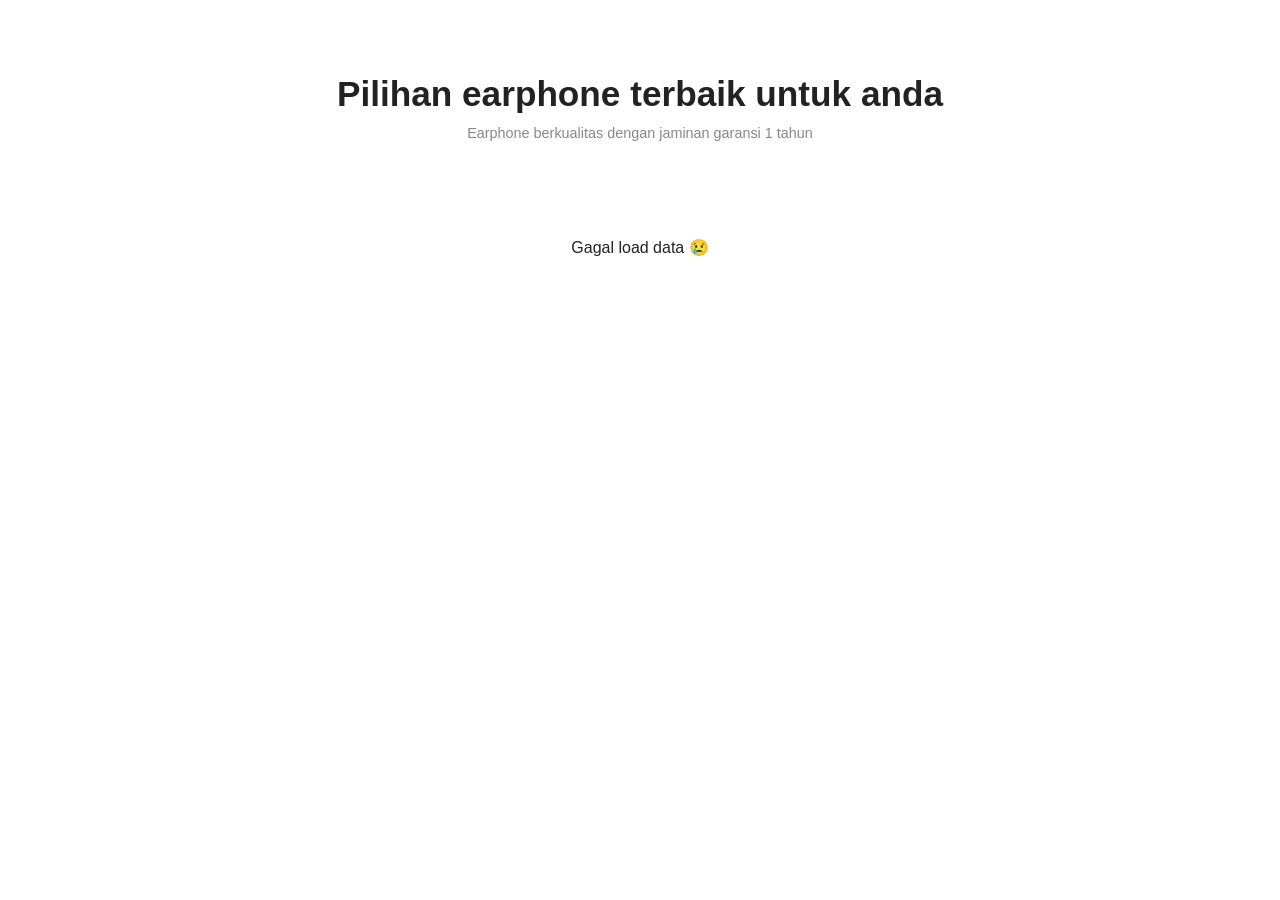
==== earphone-katalog.html @ e94419e8 "Add files via upload" ====
<!DOCTYPE html>
<html lang="id">
<head>
  <meta charset="UTF-8">
  <title>Katalog Laptop</title>
  <meta name="viewport" content="width=device-width, initial-scale=1">

  <link href="https://cdn.jsdelivr.net/npm/bootstrap@5.3.3/dist/css/bootstrap.min.css" rel="stylesheet">

  <link rel="stylesheet" href="./CSS/style.css">  

</head>

<body>

<div class="container py-5">
  
  <div class="katalog-laptop text-center">
        <h2 class="section-title">Pilihan earphone terbaik untuk anda</h2>
        <p class="section-sub" >Earphone berkualitas dengan jaminan garansi 1 tahun</p>
  </div>

  <div id="loading" class="text-center">Loading produk...</div>

  <div class="row" id="produk-list"></div>
</div>

<script>
const url = "https://opensheet.elk.sh/1FD1M-DCFZL9aGs0g69buWYYdUEhfF9l2v5r1nvjfOOM/earphone"; // GANTI ID LU

fetch(url)
  .then(res => res.json())
  .then(data => {
    const container = document.getElementById("produk-list");
    document.getElementById("loading").style.display = "none";

    data.forEach(item => {
      container.innerHTML += `
        
        <div class="col-lg-3 col-md-6">
          <div class="product-card">
            <div class="product-img-wrap">
              <span class="product-badge">Sale</span>
              <img src="${item.gambar}" alt="Headphone" />
            </div>
            <div class="product-body">
              <p class="product-name" style="font-size: 1.1rem;">${item.nama}</p>
              
                 <p class="text-dark" style="font-size: .85rem; color: rgba(255,255,255,.75); margin: 14px 0 24px; max-width: 300px; line-height: 1.6;">${item.deskripsi}</p>
                <div>
                  <span class="product-price text-dark">${item.harga}</span>
                  <span class="product-price-old">${item.hargaSebelum}</span>
                </div>
                <a href="#" class="btn-red mt-4">Tanya barang</a>
                
              </div>
            </div>
          </div>
        </div>
        
      `;
    });
  })
  .catch(err => {
    document.getElementById("loading").innerText = "Gagal load data 😢";
    console.log(err);
  });
</script>

<script src="./Js/script.js"></script>
</body>
</html>
---- CSS/style.css ----
/* ============================================================
       CSS VARIABLES & RESET
    ============================================================ */
    :root {
      --red:     #e62333;
      --black:   #111111;
      --gray-bg: #f3f3f3;
      --white:   #ffffff;
      --yellow:  #f5b800;
      --green:   #2db44a;
      --blue:    #1d6ce0;
      --text:    #222222;
      --muted:   #888888;
      --radius:  18px;
      --shadow:  0 8px 32px rgba(0,0,0,.10);
      --shadow-card: 0 4px 20px rgba(0,0,0,.08);
      --font-display: 'Bebas Neue', sans-serif;
      --font-body:    'DM Sans', sans-serif;
      --transition: .25s cubic-bezier(.4,0,.2,1);
    }

    html {
      scroll-behavior: smooth;
    }

    *, *::before, *::after { box-sizing: border-box; margin: 0; padding: 0; }

    body {
      font-family: var(--font-body);
      color: var(--text);
      background: var(--white);
      overflow-x: hidden;
    }

    h1,h2,h3,h4,h5,h6 { font-family: var(--font-body); }
    a { text-decoration: none; color: inherit; }
    img { max-width: 100%; display: block; }

    .reveal-init {
      opacity: 0;
      transform: translateY(34px);
      transition:
        opacity .7s cubic-bezier(.22,1,.36,1),
        transform .7s cubic-bezier(.22,1,.36,1);
    }

    .reveal-init.is-visible {
      opacity: 1;
      transform: translateY(0);
    }

    /* ============================================================
       NAVBAR
    ============================================================ */
    .phlox-nav {
      background: var(--white);
      padding: 18px 0;
      border-bottom: 1px solid #efefef;
      position: sticky;
      top: 0;
      z-index: 999;
      box-shadow: 0 2px 16px rgba(0,0,0,.05);
    }

    .phlox-logo {
      font-family: var(--font-display);
      font-size: 2rem;
      letter-spacing: .06em;
      color: var(--black);
    }
    .phlox-logo span { color: var(--red); }

    .phlox-nav .navbar-nav .nav-link {
      font-size: .9rem;
      font-weight: 500;
      color: var(--text);
      padding: 6px 14px;
      border-radius: 8px;
      transition: background var(--transition), color var(--transition);
    }
    .phlox-nav .navbar-nav .nav-link:hover,
    .phlox-nav .navbar-nav .nav-link.active {
      background: #f7f7f7;
      color: var(--red);
    }

    .nav-icons a {
      font-size: 1.15rem;
      color: var(--text);
      margin-left: 14px;
      transition: color var(--transition);
    }
    .nav-icons a:hover { color: var(--red); }

    .btn-login {
      font-size: .85rem;
      font-weight: 600;
      padding: 7px 20px;
      border-radius: 30px;
      border: 1.5px solid var(--black);
      background: transparent;
      color: var(--black);
      transition: all var(--transition);
    }
    .btn-login:hover { background: var(--black); color: var(--white); }

    /* ============================================================
       HERO
    ============================================================ */
    .hero {
      background: var(--gray-bg);
      min-height: 480px;
      position: relative;
      overflow: hidden;
      display: flex;
      align-items: center;
    }

    .hero-ghost {
      position: absolute;
      right: -2%;
      bottom: -10%;
      font-family: var(--font-display);
      font-size: clamp(80px, 16vw, 200px);
      color: rgba(0,0,0,.05);
      letter-spacing: -.02em;
      white-space: nowrap;
      pointer-events: none;
      user-select: none;
      line-height: 1;
    }

    .hero-label {
      font-size: .85rem;
      font-weight: 600;
      letter-spacing: .12em;
      text-transform: uppercase;
      color: var(--muted);
      margin-bottom: 8px;
    }

    .hero-title {
      font-family: var(--font-body);
      font-weight: 300;
      font-size: clamp(1.4rem, 3vw, 2rem);
      line-height: 1.15;
      margin-bottom: 4px;
    }
    .hero-title strong {
      font-weight: 800;
      font-size: clamp(2.2rem, 5vw, 3.5rem);
      display: block;
    }

    .btn-red {
      display: inline-block;
      padding: 12px 28px;
      background: var(--red);
      color: var(--white);
      font-weight: 700;
      font-size: .88rem;
      border-radius: 30px;
      letter-spacing: .04em;
      border: none;
      cursor: pointer;
      transition: all var(--transition);
      box-shadow: 0 4px 16px rgba(230,35,51,.35);
    }
    .btn-red:hover { background: #c41c29; transform: translateY(-2px); box-shadow: 0 8px 24px rgba(230,35,51,.4); color: var(--white); }

    .hero-img-wrap {
      display: flex;
      justify-content: flex-end;
      align-items: center;
      position: relative;
    }
    .hero-img-wrap img {
      width: min(500px, 100%);
      filter: drop-shadow(0 20px 40px rgba(0,0,0,.18));
      animation: float 4s ease-in-out infinite;
      border-radius: 18px;
    }
    @keyframes float {
      0%,100% { transform: translateY(0); }
      50%      { transform: translateY(-14px); }
    }

    .hero-desc {
      position: absolute;
      bottom: 28px;
      right: 32px;
      text-align: right;
      max-width: 220px;
    }
    .hero-desc-title { font-weight: 700; font-size: .85rem; }
    .hero-desc p { font-size: .75rem; color: var(--muted); margin-top: 4px; line-height: 1.5; }

    /* ============================================================
       ABOUT US
    ============================================================ */
    .about-section {
      background:
        radial-gradient(circle at top left,var(--gray-bg), transparent 28%),
        linear-gradient(180deg, #ffffff 0%, #faf7f3 100%);
    }

    .about-box {
      position: relative;
      background: linear-gradient(135deg, #d81f30 0%, #ef3a49 55%, #ff6f6b 100%);
      border-radius: 32px;
      padding: 40px 36px;
      overflow: hidden;
      box-shadow: 0 22px 50px rgba(230,35,51,.18);
    }

    .about-box::before {
      content: "";
      position: absolute;
      inset: 0;
      background:
        radial-gradient(circle at 15% 20%, rgba(255,255,255,.18), transparent 28%),
        radial-gradient(circle at 85% 70%, rgba(255,255,255,.10), transparent 24%);
      pointer-events: none;
    }

    .about-kicker {
      display: inline-block;
      padding: 7px 16px;
      border-radius: 999px;
      background: rgba(255,255,255,.16);
      color: var(--white);
      font-size: .78rem;
      font-weight: 700;
      letter-spacing: .14em;
      text-transform: uppercase;
      margin-bottom: 16px;
    }

    .about-content,
    .about-points-panel {
      position: relative;
      z-index: 1;
    }

    .about-content {
      padding-right: 12px;
      text-align: left;
    }

    .about-title {
      font-family: var(--font-body);
      font-weight: 800;
      font-size: clamp(2rem, 4vw, 3rem);
      line-height: 1.15;
      color: var(--white);
      max-width: 560px;
      margin-bottom: 16px;
    }

    .about-subtitle {
      font-size: 1rem;
      line-height: 1.85;
      color: rgba(255,255,255,.88);
      max-width: 560px;
      margin-bottom: 16px;
    }

    .about-text {
      font-size: .96rem;
      line-height: 1.85;
      color: rgba(255,255,255,.75);
      max-width: 560px;
      margin-bottom: 0;
    }

    .about-points-panel {
      background: rgba(255,255,255,.12);
      border: 1px solid rgba(255,255,255,.18);
      border-radius: 28px;
      padding: 28px 24px;
      backdrop-filter: blur(8px);
    }

    .about-panel-label {
      font-size: .78rem;
      font-weight: 700;
      letter-spacing: .14em;
      text-transform: uppercase;
      color: rgba(255,255,255,.7);
      margin-bottom: 18px;
    }

    .about-points {
      display: grid;
      gap: 12px;
    }

    .about-point {
      display: flex;
      align-items: center;
      gap: 12px;
      font-size: .92rem;
      font-weight: 600;
      color: var(--white);
      padding: 14px 16px;
      border-radius: 18px;
      background: rgba(255,255,255,.1);
      border: 1px solid rgba(255,255,255,.12);
    }

    .about-point i {
      width: 38px;
      height: 38px;
      display: inline-flex;
      align-items: center;
      justify-content: center;
      font-size: 1rem;
      color: var(--red);
      background: var(--white);
      border-radius: 12px;
      flex-shrink: 0;
    }

    /* ============================================================
       SECTION TITLES
    ============================================================ */
    .section-title {
      font-weight: 800;
      font-size: clamp(1.5rem, 3vw, 2.2rem);
    }
    .section-sub { color: var(--muted); font-size: .9rem; margin-top: 4px; }

    /* ============================================================
       CATEGORY HEADING
    ============================================================ */
    .category-heading {
      max-width: 760px;
      position: relative;
    }

    
    .category-title {
      font-family: var(--font-display);
      font-size: clamp(2.4rem, 6vw, 4.6rem);
      letter-spacing: .04em;
      line-height: .95;
      color: var(--black);
      margin-bottom: 16px;
      text-transform: uppercase;
    }

    .category-title::after {
      content: "";
      display: block;
      width: 120px;
      height: 5px;
      margin: 14px auto 0;
      border-radius: 999px;
      background: linear-gradient(90deg, var(--red), var(--yellow));
      box-shadow: 0 8px 20px rgba(230,35,51,.18);
    }

    .category-subtitle {
      max-width: 620px;
      margin: 0 auto;
      font-size: 1rem;
      line-height: 1.8;
      color: #5f5f5f;
    }

    /* ============================================================
       CATEGORY CARDS
    ============================================================ */
    .cat-card {
      border-radius: var(--radius);
      padding: 28px 24px;
      overflow: hidden;
      position: relative;
      min-height: 200px;
      display: flex;
      flex-direction: column;
      justify-content: space-between;
      transition: transform var(--transition), box-shadow var(--transition);
      cursor: pointer;
    }
    .cat-card:hover { transform: translateY(-6px); box-shadow: 0 16px 40px rgba(0,0,0,.15); }

    .cat-card .cat-label { font-size: .72rem; font-weight: 700; letter-spacing: .1em; text-transform: uppercase; opacity: .75; }
    .cat-card .cat-name  { font-weight: 700; font-size: 1.1rem; margin: 4px 0 2px; }
    .cat-card .cat-ghost {
      position: absolute;
      bottom: -10px; right: -4px;
      font-family: var(--font-display);
      font-size: 3.2rem;
      letter-spacing: -.02em;
      opacity: .18;
      line-height: 1;
      pointer-events: none;
    }

    .cat-card img {
      position: absolute;
      right: 12px;
      bottom: 0;
      width: 48%;
      object-fit: contain;
      filter: drop-shadow(0 8px 16px rgba(0,0,0,.2));
      transition: transform var(--transition);
    }
    .cat-card:hover img { transform: scale(1.06) rotate(-3deg); }

    .btn-browse {
      display: inline-block;
      padding: 7px 20px;
      border: 2px solid rgba(255,255,255,.8);
      border-radius: 30px;
      font-size: .78rem;
      font-weight: 700;
      color: var(--white);
      background: rgba(255,255,255,.15);
      backdrop-filter: blur(4px);
      transition: all var(--transition);
      width: fit-content;
    }
    .btn-browse:hover { background: var(--white); color: var(--black); border-color: var(--white); }
    .btn-browse.dark { border-color: rgba(0,0,0,.3); color: var(--black); background: rgba(0,0,0,.06); }
    .btn-browse.dark:hover { background: var(--black); color: var(--white); border-color: var(--black); }

    .bg-black  { background: var(--black); color: var(--white); }
    .bg-yellow { background: var(--yellow); color: var(--black); }
    .bg-red    { background: var(--red);    color: var(--white); }
    .bg-lgray  { background: #e8e8e8;       color: var(--black); }
    .bg-green  { background: var(--green);  color: var(--white); }
    .bg-blue   { background: var(--blue);   color: var(--white); }

    /* ============================================================
       FEATURES STRIP
    ============================================================ */
    .features-strip {
      border-top: 1px solid #efefef;
      border-bottom: 1px solid #efefef;
      padding: 36px 0;
    }
    .feature-item { display: flex; align-items: center; gap: 14px; }
    .feature-link {
      transition: transform var(--transition);
    }
    .feature-icon {
      width: 52px; height: 52px;
      border-radius: 14px;
      background: #f5f5f5;
      display: flex; align-items: center; justify-content: center;
      font-size: 1.4rem;
      color: var(--red);
      flex-shrink: 0;
      transition: transform var(--transition), box-shadow var(--transition), background var(--transition), color var(--transition);
    }
    .feature-title { font-weight: 700; font-size: .9rem; }
    .feature-sub   { font-size: .76rem; color: var(--muted); margin-top: 2px; }
    .feature-link:hover { transform: translateY(-2px); }
    .feature-link:hover .feature-icon {
      background: #ffffff;
      color: #e62333;
      box-shadow: 0 12px 26px rgba(230,35,51,.32);
    }

    /* ============================================================
       PROMO BANNER
    ============================================================ */
    .promo-banner {
      background: var(--red);
      border-radius: var(--radius);
      overflow: hidden;
      position: relative;
      padding: 56px 48px;
      display: flex;
      align-items: center;
      justify-content: space-between;
    }
    .promo-banner::before {
      content: '';
      position: absolute;
      inset: 0;
      background: radial-gradient(circle at 30% 50%, rgba(255,255,255,.12) 0%, transparent 60%);
    }
    .promo-off {
      font-family: var(--font-display);
      font-size: clamp(60px, 10vw, 110px);
      color: rgba(255,255,255,.2);
      line-height: .9;
      position: absolute;
      left: 36px; top: 16px;
      pointer-events: none;
    }
    .promo-content { position: relative; z-index: 1; }
    .promo-tag { font-size: .78rem; font-weight: 700; letter-spacing: .14em; text-transform: uppercase; color: rgba(255,255,255,.7); margin-bottom: 8px; }
    .promo-title { font-weight: 800; font-size: clamp(2rem, 4vw, 3rem); color: var(--white); line-height: 1.1; }
    .promo-sub { font-size: .85rem; color: rgba(255,255,255,.75); margin: 14px 0 24px; max-width: 300px; line-height: 1.6; }
    .promo-date { font-size: .78rem; font-weight: 600; color: rgba(255,255,255,.65); margin-bottom: 20px; }

    .btn-white {
      display: inline-block;
      padding: 12px 32px;
      background: var(--white);
      color: var(--red);
      font-weight: 700;
      font-size: .88rem;
      border-radius: 30px;
      transition: all var(--transition);
      box-shadow: 0 4px 16px rgba(0,0,0,.15);
    }
    .btn-white:hover { transform: translateY(-2px); box-shadow: 0 8px 24px rgba(0,0,0,.2); color: var(--red); }

    .promo-img {
      width: min(340px, 45%);
      filter: drop-shadow(-20px 20px 40px rgba(0,0,0,.3));
      animation: float 4.5s ease-in-out infinite;
      position: relative; z-index: 1;
    }

    /* HALAMAN KATALOG */
    .katalog-laptop{
      margin-bottom: 50px;
      padding: 25px;
    }
    .katalog-laptop .section-title {
      font-size: clamp(1.2rem, 5vw, 2.2rem);
      font-weight: normal;
      font-family: var(--font-display);
      font-weight: 600;
    }

    /* ============================================================
       TESTIMONIALS
    ============================================================ */
    .testimonials-section {
      background:
        radial-gradient(circle at top left, rgba(230,35,51,.05), transparent 22%),
        linear-gradient(180deg, #ffffff 0%, #fbfbfb 100%);
    }

    .testimonials-shell {
      background: #ffffff;
      border-radius: 34px;
      border: 1px solid rgba(17,17,17,.06);
      box-shadow: 0 24px 60px rgba(0,0,0,.06);
      padding: 54px 46px 34px;
      position: relative;
      overflow: hidden;
    }

    .testimonials-shell::before {
      content: "";
      position: absolute;
      inset: 0;
      background:
        radial-gradient(circle at 50% 32%, rgba(112,224,219,.16), transparent 24%),
        radial-gradient(circle at 10% 90%, rgba(230,35,51,.05), transparent 24%);
      pointer-events: none;
    }

    .testimonial-heading,
    .testimonial-grid,
    .testimonial-stats {
      position: relative;
      z-index: 1;
    }

    .testimonial-heading {
      max-width: 520px;
      margin: 0 auto 38px;
    }

    .testimonial-kicker {
      font-size: .72rem;
      font-weight: 700;
      letter-spacing: .18em;
      text-transform: uppercase;
      color: var(--muted);
      margin-bottom: 10px;
    }

    .testimonial-title {
      font-weight: 800;
      font-size: clamp(2rem, 4vw, 3rem);
      line-height: 1.08;
      color: var(--black);
      margin-bottom: 10px;
    }

    .testimonial-subtitle {
      font-size: .9rem;
      line-height: 1.7;
      color: #8a8a8a;
      margin-bottom: 0;
    }

    .testimonial-controls {
      display: flex;
      align-items: center;
      justify-content: center;
      gap: 10px;
      margin-top: 20px;
    }

    .testimonial-control-btn {
      width: 44px;
      height: 44px;
      border-radius: 50%;
      border: 1px solid rgba(17,17,17,.08);
      background: rgba(255,255,255,.96);
      color: var(--black);
      display: inline-flex;
      align-items: center;
      justify-content: center;
      font-size: 1rem;
      box-shadow: 0 10px 24px rgba(0,0,0,.06);
      transition: transform var(--transition), box-shadow var(--transition), color var(--transition), border-color var(--transition);
    }

    .testimonial-control-btn:hover {
      transform: translateY(-2px);
      color: var(--red);
      border-color: rgba(230,35,51,.18);
      box-shadow: 0 14px 28px rgba(230,35,51,.12);
    }

    .testimonial-grid {
      margin-bottom: 30px;
    }

    .testimonial-stack {
      display: grid;
      gap: 14px;
    }

    .testimonial-stack-left {
      padding-top: 18px;
    }

    .testimonial-stack-right {
      padding-top: 28px;
    }

    .testimonial-card {
      background: rgba(255,255,255,.94);
      border: 1px solid rgba(17,17,17,.05);
      border-radius: 22px;
      padding: 18px;
      box-shadow: 0 18px 36px rgba(0,0,0,.05);
      backdrop-filter: blur(8px);
      transition:
        transform var(--transition),
        box-shadow var(--transition),
        border-color var(--transition),
        background var(--transition);
    }

    .testimonial-card.muted-card {
      background: linear-gradient(180deg, rgba(255,255,255,.9), rgba(247,247,247,.82));
      color: #b6b6b6;
      box-shadow: none;
    }

    .testimonial-card:hover {
      transform: translateY(-8px);
      box-shadow: 0 24px 46px rgba(0,0,0,.1);
      border-color: rgba(117,230,220,.4);
      background: rgba(255,255,255,.98);
    }

    .testimonial-card.muted-card:hover {
      box-shadow: 0 18px 34px rgba(0,0,0,.06);
      background: linear-gradient(180deg, rgba(255,255,255,.96), rgba(245,250,249,.92));
    }

    .testimonial-user {
      display: flex;
      align-items: center;
      gap: 12px;
      margin-bottom: 14px;
    }

    .testimonial-avatar {
      width: 46px;
      height: 46px;
      border-radius: 50%;
      display: inline-flex;
      align-items: center;
      justify-content: center;
      font-size: .82rem;
      font-weight: 700;
      letter-spacing: .04em;
      flex-shrink: 0;
      color: var(--white);
      box-shadow: inset 0 0 0 2px rgba(255,255,255,.35);
      transition: transform var(--transition), box-shadow var(--transition);
    }

    .testimonial-card:hover .testimonial-avatar {
      transform: scale(1.08) rotate(-4deg);
      box-shadow:
        inset 0 0 0 2px rgba(255,255,255,.35),
        0 10px 24px rgba(0,0,0,.12);
    }

    .avatar-red {
      background: linear-gradient(135deg, #111111 0%, #e62333 100%);
    }

    .avatar-dark {
      background: linear-gradient(135deg, #1f2937 0%, #4b5563 100%);
    }

    .avatar-soft {
      background: linear-gradient(135deg, #85d8ce 0%, #d4fff8 100%);
      color: #11312f;
      box-shadow: inset 0 0 0 2px rgba(255,255,255,.65);
    }

    .testimonial-user h3 {
      font-size: .92rem;
      font-weight: 700;
      margin-bottom: 3px;
      color: var(--black);
      transition: color var(--transition);
    }

    .testimonial-user p {
      font-size: .76rem;
      color: #79c8c2;
      margin-bottom: 0;
    }

    .testimonial-text {
      font-size: .84rem;
      line-height: 1.65;
      color: #707070;
      margin-bottom: 14px;
      transition: color var(--transition);
    }

    .testimonial-card:hover .testimonial-user h3 {
      color: var(--red);
    }

    .testimonial-card:hover .testimonial-text {
      color: #555555;
    }

    .testimonial-meta,
    .testimonial-time {
      font-size: .72rem;
      color: #a7a7a7;
      letter-spacing: .02em;
    }

    .testimonial-meta span,
    .testimonial-time span {
      margin-left: 10px;
    }

    .testimonial-stats {
      background: var(--red);
      border: 1px solid rgba(117,230,220,.26);
      border-radius: 24px;
      padding: 18px;
      margin: 0 0 6px;
      box-shadow: inset 0 1px 0 rgba(255,255,255,.6);
    }

    .testimonial-stat-card {
      text-align: center;
      padding: 12px 10px;
    }

    .testimonial-stat-card h3 {
      font-size: clamp(1.8rem, 4vw, 2.4rem);
      font-weight: 800;
      color: var(--white);
      margin-bottom: 4px;
    }

    .testimonial-stat-card h3 span {
      color: var(--white);
    }

    .testimonial-stat-card p {
      font-size: .76rem;
      color: var(--white);
      margin-bottom: 0;
    }

    /* ============================================================
       PRODUCT CARDS
    ============================================================ */
    .product-card {
      border-radius: var(--radius);
      overflow: hidden;
      background: var(--white);
      box-shadow: var(--shadow-card);
      transition: transform var(--transition), box-shadow var(--transition);
      cursor: pointer;
    }
    .product-card:hover { transform: translateY(-8px); box-shadow: 0 20px 48px rgba(0,0,0,.13); }

    .product-img-wrap {
      background: var(--gray-bg);
      height: 200px;
      display: flex;
      align-items: center;
      justify-content: center;
      padding: 20px;
      position: relative;
      overflow: hidden;
    }
    .product-img-wrap img {
      height: 100%;
      object-fit: contain;
      transition: transform var(--transition);
    }
    .product-card:hover .product-img-wrap img { transform: scale(1.08); }

    .product-badge {
      position: absolute;
      top: 12px; left: 12px;
      background: var(--red);
      color: var(--white);
      font-size: .7rem;
      font-weight: 700;
      padding: 4px 10px;
      border-radius: 30px;
    }

    .product-body { padding: 18px; }
    .product-name { font-weight: 700; font-size: .92rem; margin-bottom: 6px; }
    .product-price {
      font-weight: medium;
      font-size: 1.1rem;
      color: var(--red);
    }
    .product-price-old {
      font-size: .82rem;
      color: var(--muted);
      text-decoration: line-through;
      margin-left: 6px;
      font-weight: 400;
    }

    .btn-cart {
      width: 36px; height: 36px;
      border-radius: 50%;
      border: 1.5px solid #e0e0e0;
      background: transparent;
      display: flex; align-items: center; justify-content: center;
      font-size: .95rem;
      color: var(--muted);
      transition: all var(--transition);
      cursor: pointer;
    }
    .btn-cart:hover { background: var(--red); border-color: var(--red); color: var(--white); }

    /* ============================================================
       FOOTER
    ============================================================ */
    .phlox-footer {
      background: var(--black);
      color: rgba(255,255,255,.7);
      padding: 64px 0 32px;
    }
    .footer-logo {
      font-family: var(--font-display);
      font-size: 2.2rem;
      color: var(--white);
    }
    .footer-logo span { color: var(--red); }
    .footer-desc { font-size: .85rem; margin-top: 12px; line-height: 1.7; max-width: 240px; }

    .footer-title { font-weight: 700; font-size: .9rem; color: var(--white); margin-bottom: 18px; letter-spacing: .05em; }
    .footer-links li { margin-bottom: 10px; }
    .footer-links a { font-size: .85rem; color: rgba(255,255,255,.55); transition: color var(--transition); }
    .footer-links a:hover { color: var(--red); }

    .footer-divider { border-color: rgba(255,255,255,.08); margin: 40px 0 24px; }
    .footer-copy { font-size: .8rem; color: rgba(255,255,255,.35); }

    .social-icon {
      width: 38px; height: 38px;
      border-radius: 50%;
      border: 1.5px solid rgba(255,255,255,.15);
      display: inline-flex; align-items: center; justify-content: center;
      font-size: 1rem;
      color: rgba(255,255,255,.5);
      margin-right: 8px;
      transition: all var(--transition);
    }
    .social-icon:hover { background: var(--red); border-color: var(--red); color: var(--white); }

    /* ============================================================
       RESPONSIVE
    ============================================================ */
    @media (max-width: 991px) {
      .hero-img-wrap img { width: 300px; }
      .promo-img { width: 200px; }
      .promo-banner { padding: 40px 32px; }
      .about-box { padding: 32px 28px; }
      .about-content { padding-right: 0; }
      .testimonials-shell { padding: 42px 30px 26px; }
      .testimonial-stack-left,
      .testimonial-stack-right { padding-top: 0; }
      .testimonial-slide {
        display: none;
        opacity: 0;
        transform: translateY(14px);
        transition: opacity .45s ease, transform .45s ease;
      }
      .testimonial-slide.is-active {
        display: block;
        opacity: 1;
        transform: translateY(0);
      }
    }
    @media (max-width: 767px) {
      .hero { padding: 60px 0; }
      .hero-img-wrap { justify-content: center; margin-top: 30px; }
      .hero-desc { position: static; text-align: left; margin-top: 20px; max-width: 100%; }
      .promo-banner { flex-direction: column; gap: 32px; text-align: center; padding: 40px 24px; }
      .promo-img { width: 200px; }
      .promo-sub { margin-left: auto; margin-right: auto; }
      .promo-off { font-size: 60px; }
      .feature-item { flex-direction: column; text-align: center; }
      .category-title::after { width: 90px; height: 8px; }
      .category-subtitle { font-size: .92rem; line-height: 1.7; }
      .about-box { padding: 24px 20px; border-radius: 24px; }
      .about-title { font-size: clamp(1.7rem, 7vw, 2.3rem); }
      .about-subtitle,
      .about-text { font-size: .92rem; line-height: 1.75; }
      .about-point { align-items: flex-start; }
      .about-points-panel { padding: 22px 18px; border-radius: 22px; }
      .testimonials-shell { padding: 34px 18px 20px; border-radius: 24px; }
      .testimonial-heading { margin-bottom: 28px; }
      .testimonial-card { border-radius: 18px; padding: 16px; }
      .testimonial-stats { border-radius: 18px; padding: 12px; }
      .testimonial-stat-card { padding: 10px 8px; }
      .testimonial-control-btn {
        width: 40px;
        height: 40px;
      }
    }
    @media (max-width: 575px) {
      .cat-card img { width: 40%; }
      .about-kicker { font-size: .72rem; letter-spacing: .1em; }
      .about-point { font-size: .88rem; padding: 11px 12px; }
      .testimonial-title { font-size: 1.8rem; }
      .testimonial-subtitle { font-size: .84rem; }
      .testimonial-user { margin-bottom: 12px; }
      .testimonial-avatar { width: 42px; height: 42px; font-size: .75rem; }
    }
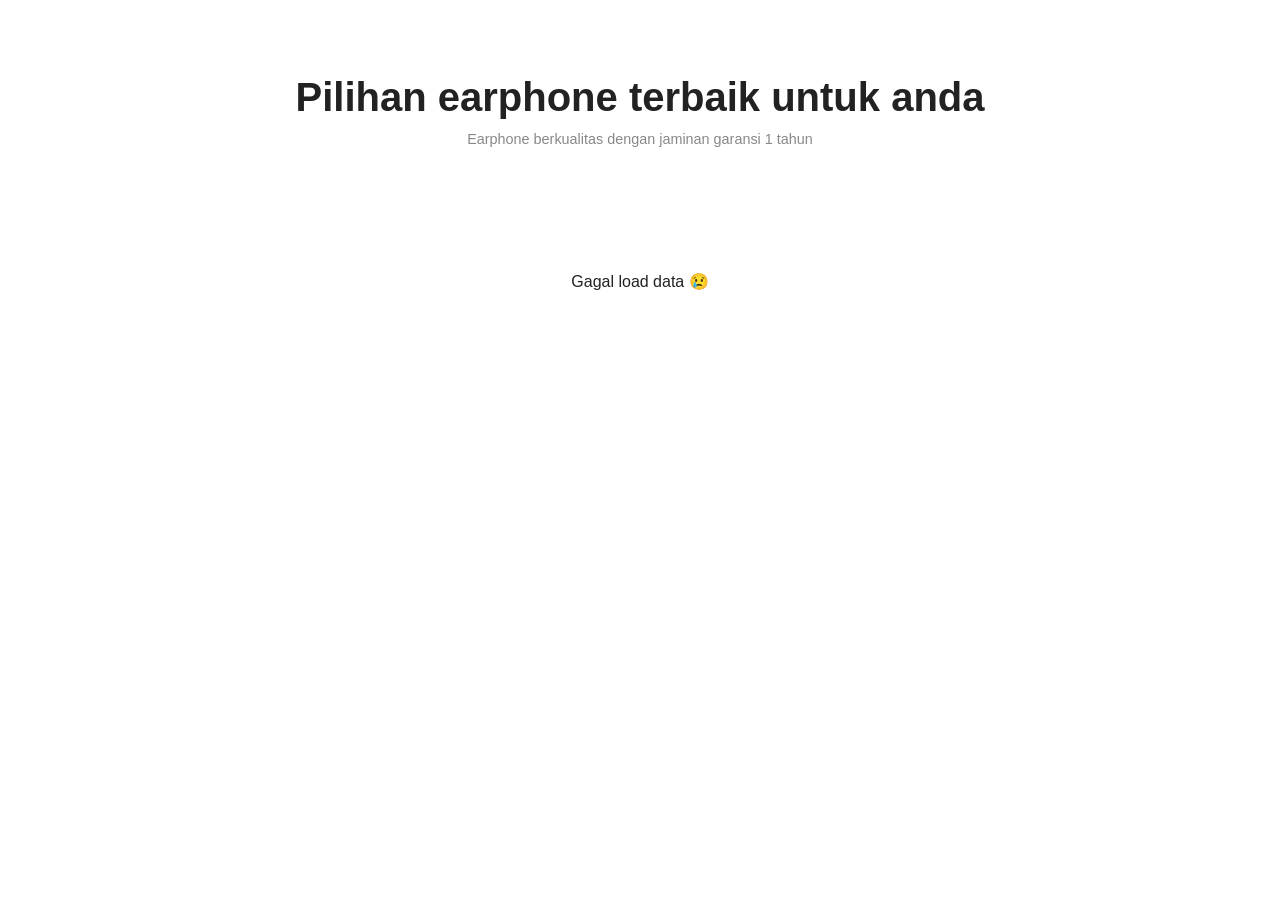
==== commit dfd71574: "Add files via upload" ====
--- a/earphone-katalog.html
+++ b/earphone-katalog.html
@@ -37,7 +37,7 @@
     data.forEach(item => {
       container.innerHTML += `
         
-        <div class="col-lg-3 col-md-6">
+        <div class="col-lg-3 col-md-6 py-4">
           <div class="product-card">
             <div class="product-img-wrap">
               <span class="product-badge">Sale</span>
--- a/CSS/style.css
+++ b/CSS/style.css
@@ -520,11 +520,11 @@
 
     /* HALAMAN KATALOG */
     .katalog-laptop{
-      margin-bottom: 50px;
+      margin-bottom: 78px;
       padding: 25px;
     }
     .katalog-laptop .section-title {
-      font-size: clamp(1.2rem, 5vw, 2.2rem);
+      font-size: clamp(1.5rem, 5vw, 2.5rem);
       font-weight: normal;
       font-family: var(--font-display);
       font-weight: 600;
@@ -946,6 +946,10 @@
         width: 40px;
         height: 40px;
       }
+
+      .katalog-laptop .section-title {
+      font-size: clamp(1.2rem, 5vw, 2.2rem);
+    }
     }
     @media (max-width: 575px) {
       .cat-card img { width: 40%; }
@@ -955,4 +959,8 @@
       .testimonial-subtitle { font-size: .84rem; }
       .testimonial-user { margin-bottom: 12px; }
       .testimonial-avatar { width: 42px; height: 42px; font-size: .75rem; }
-    }
+
+      .katalog-laptop .section-title {
+      font-size: clamp(1.5rem, 5vw, 2.5rem);
+    }
+    }
